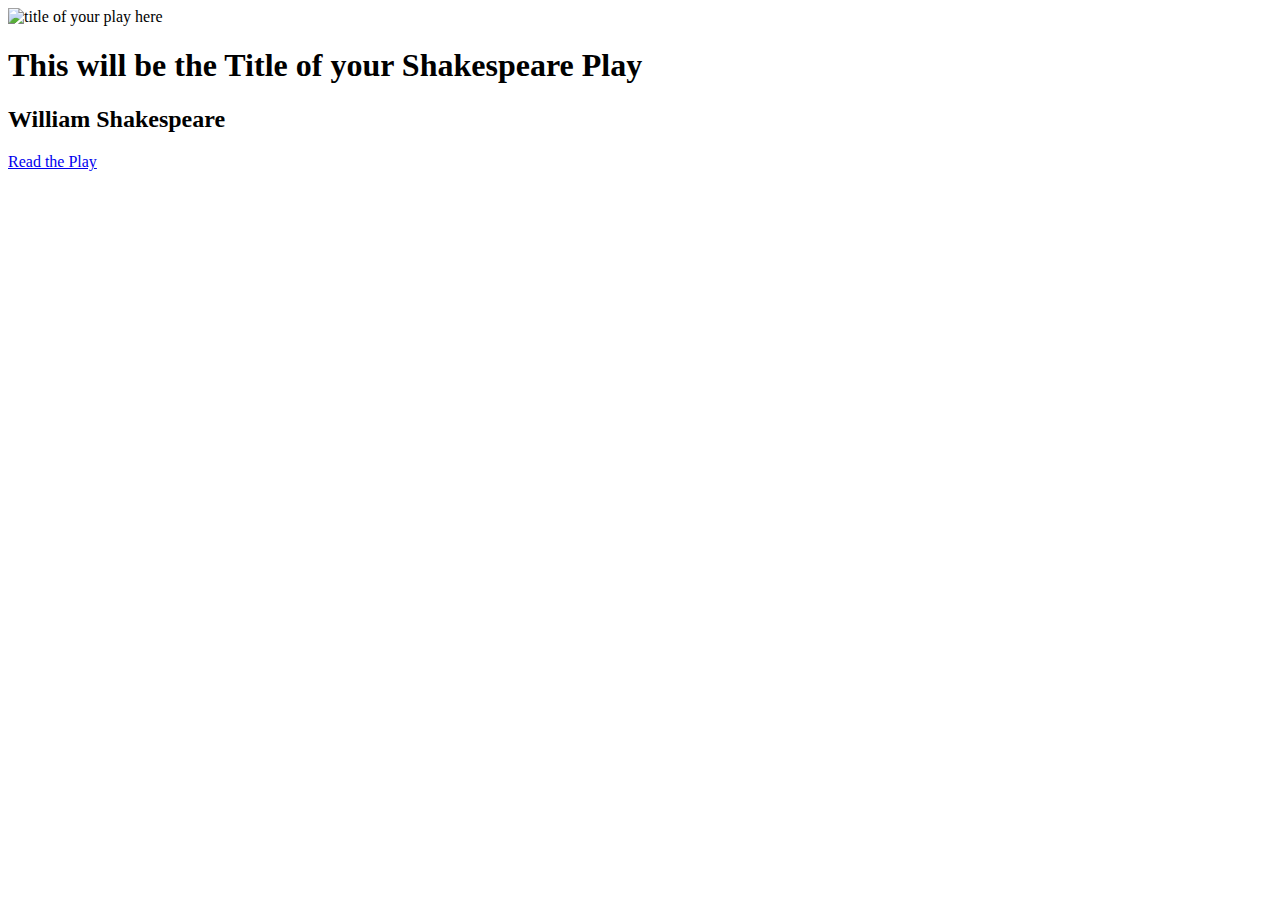
==== index.html @ 92846144 "Initial commit" ====
<!DOCTYPE html>
<html xmlns="http://www.w3.org/1999/xhtml">
<head>
<meta charset="UTF-8" />
	<title>The title of your play goes here ---- CHANGE THIS</title>
<style>
   // here goes your styles //
</style>
</head>
<body><!-- here goes your content -->
	<section class="cover">
			<img src="images/replace this with the cover image" alt="title of your play here" class="coverimage" />
		<h1>This will be the Title of your Shakespeare Play</h1>
		<h2>William Shakespeare</h2>
		<!-- Change play.html in the following line to the name of your exported file from InDesign -->
		<a href="play.html" title="view the play">Read the Play</a>
	</section>
	<section class="synopsis">
	<!--insert your marked up synopsis here -->
	</section>
</body>
</html>
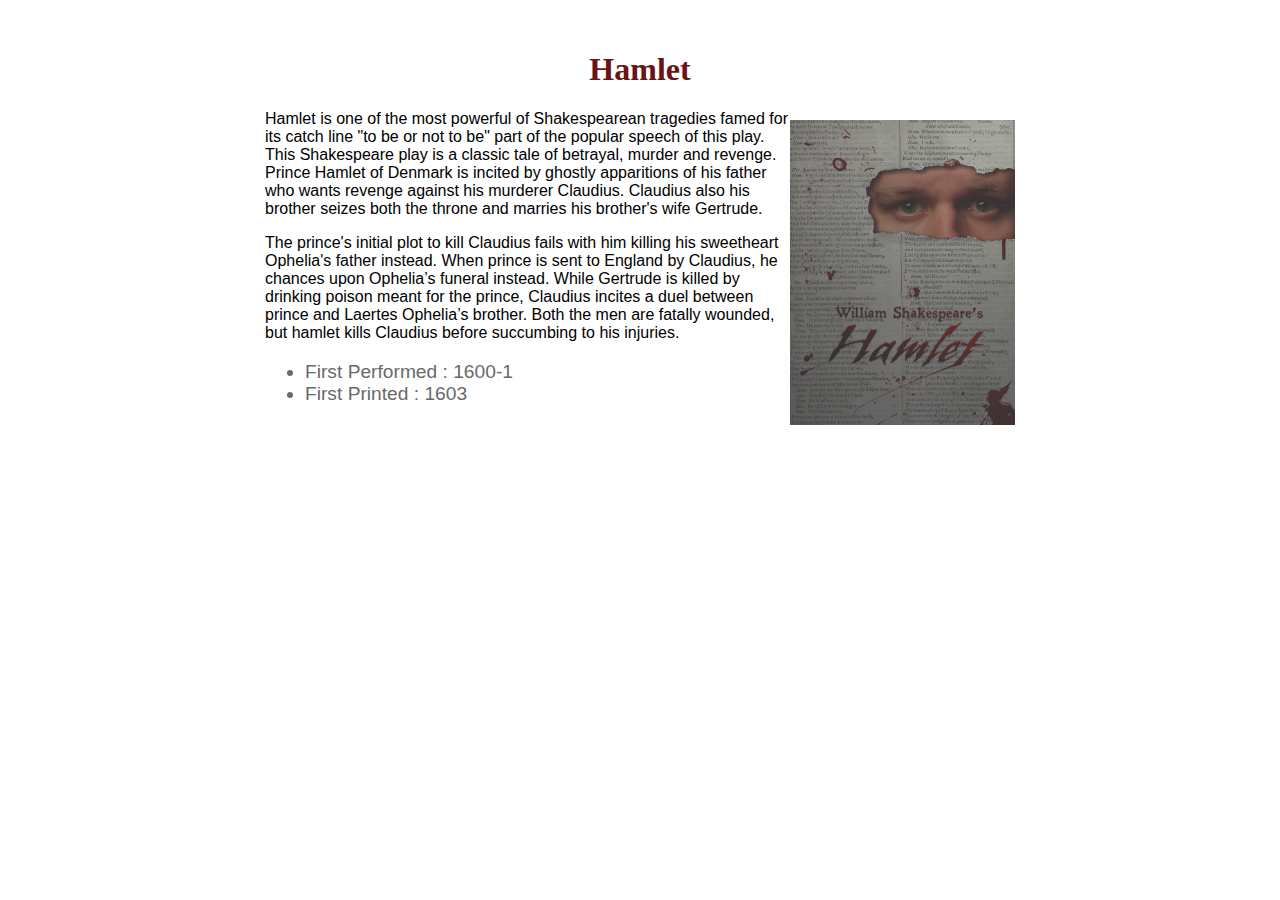
==== commit aaefd640: "CSS" ====
--- a/index.html
+++ b/index.html
@@ -1,22 +1,25 @@
-<!DOCTYPE html>
-<html xmlns="http://www.w3.org/1999/xhtml">
+<html>
 <head>
-<meta charset="UTF-8" />
-	<title>The title of your play goes here ---- CHANGE THIS</title>
-<style>
-   // here goes your styles //
-</style>
+<title>Hamlet</title>
+<link type="text/css" rel="stylesheet" href="css/styles.css" />
 </head>
-<body><!-- here goes your content -->
-	<section class="cover">
-			<img src="images/replace this with the cover image" alt="title of your play here" class="coverimage" />
-		<h1>This will be the Title of your Shakespeare Play</h1>
-		<h2>William Shakespeare</h2>
-		<!-- Change play.html in the following line to the name of your exported file from InDesign -->
-		<a href="play.html" title="view the play">Read the Play</a>
-	</section>
-	<section class="synopsis">
-	<!--insert your marked up synopsis here -->
-	</section>
+
+<body>
+  <div class="everything">
+<h1>Hamlet</h1>
+
+<a href="play.html"><img src="images/hamletcovermultiplatform.jpg" alt="Hamlet Book Cover with picture of bloody play page and man looking through" /></a>
+
+<p>Hamlet is one of the most powerful of Shakespearean tragedies famed for its catch line "to be or not to be" part of the popular speech of this play. This Shakespeare play is a classic tale of betrayal, murder and revenge.  Prince Hamlet of Denmark is incited by ghostly apparitions of his father who wants revenge against his murderer Claudius. Claudius also his brother seizes both the throne and marries his brother's wife Gertrude.</p>
+
+<p>The prince's initial plot to kill Claudius fails with him killing his sweetheart Ophelia's father instead. When prince is sent to England by Claudius, he chances upon Ophelia’s funeral instead. While Gertrude is killed by drinking poison meant for the prince, Claudius incites a duel between prince and Laertes Ophelia’s brother. Both the men are fatally wounded, but hamlet kills Claudius before succumbing to his injuries.</p>
+
+<ul class= "details">
+<li>First Performed : 1600-1</li>
+<li>First Printed : 1603</li>
+</ul>
+
+
+</div class>
 </body>
 </html>
--- a/css/styles.css
+++ b/css/styles.css
@@ -0,0 +1,40 @@
+body {
+  font-family: verdana, arial, sans-serif;
+}
+
+h1 {
+  color: #691515;
+  font-family: georgia, serif;
+  text-align: center;
+}
+
+.details {
+  font-size:1.2em;
+  color: #696969;
+}
+
+img {
+  display: block;
+  width: 80%;
+  margin: 10px auto;
+}
+
+div.everything {
+  width: 100%;
+  padding: 20px;
+  margin: 10px auto;
+}
+
+@media screen and (min-width: 600px) {
+  img {
+    width: 30%;
+    float: right;
+  }
+
+  div.everything {
+    width: 80%;
+    max-width: 750px;
+    padding: 20px;
+    margin: 10px auto;
+  }
+}
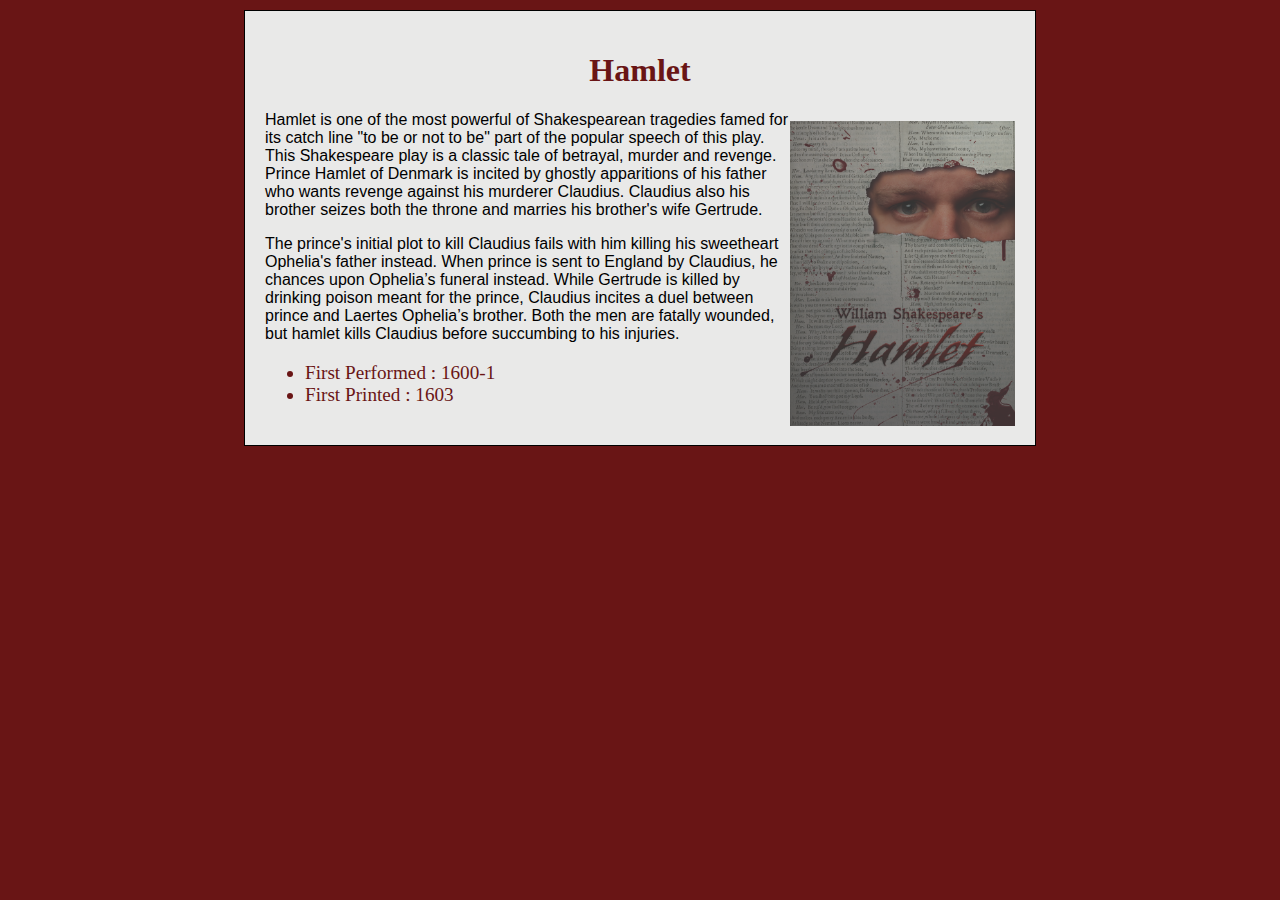
==== commit e2b28e91: "Week 4 lesson" ====
--- a/index.html
+++ b/index.html
@@ -1,3 +1,4 @@
+<!DOCTYPE html>
 <html>
 <head>
 <title>Hamlet</title>
--- a/css/styles.css
+++ b/css/styles.css
@@ -1,5 +1,6 @@
 body {
   font-family: verdana, arial, sans-serif;
+  background-color: #691515;
 }
 
 h1 {
@@ -10,18 +11,13 @@
 
 .details {
   font-size:1.2em;
-  color: #696969;
+  font-family: georgia, serif;
+  color: #691515;
 }
 
 img {
   display: block;
   width: 80%;
-  margin: 10px auto;
-}
-
-div.everything {
-  width: 100%;
-  padding: 20px;
   margin: 10px auto;
 }
 
@@ -36,5 +32,7 @@
     max-width: 750px;
     padding: 20px;
     margin: 10px auto;
-  }
+    display: block;
+    border: 1px black solid;
+    background-color: #e9e9e8;
 }
